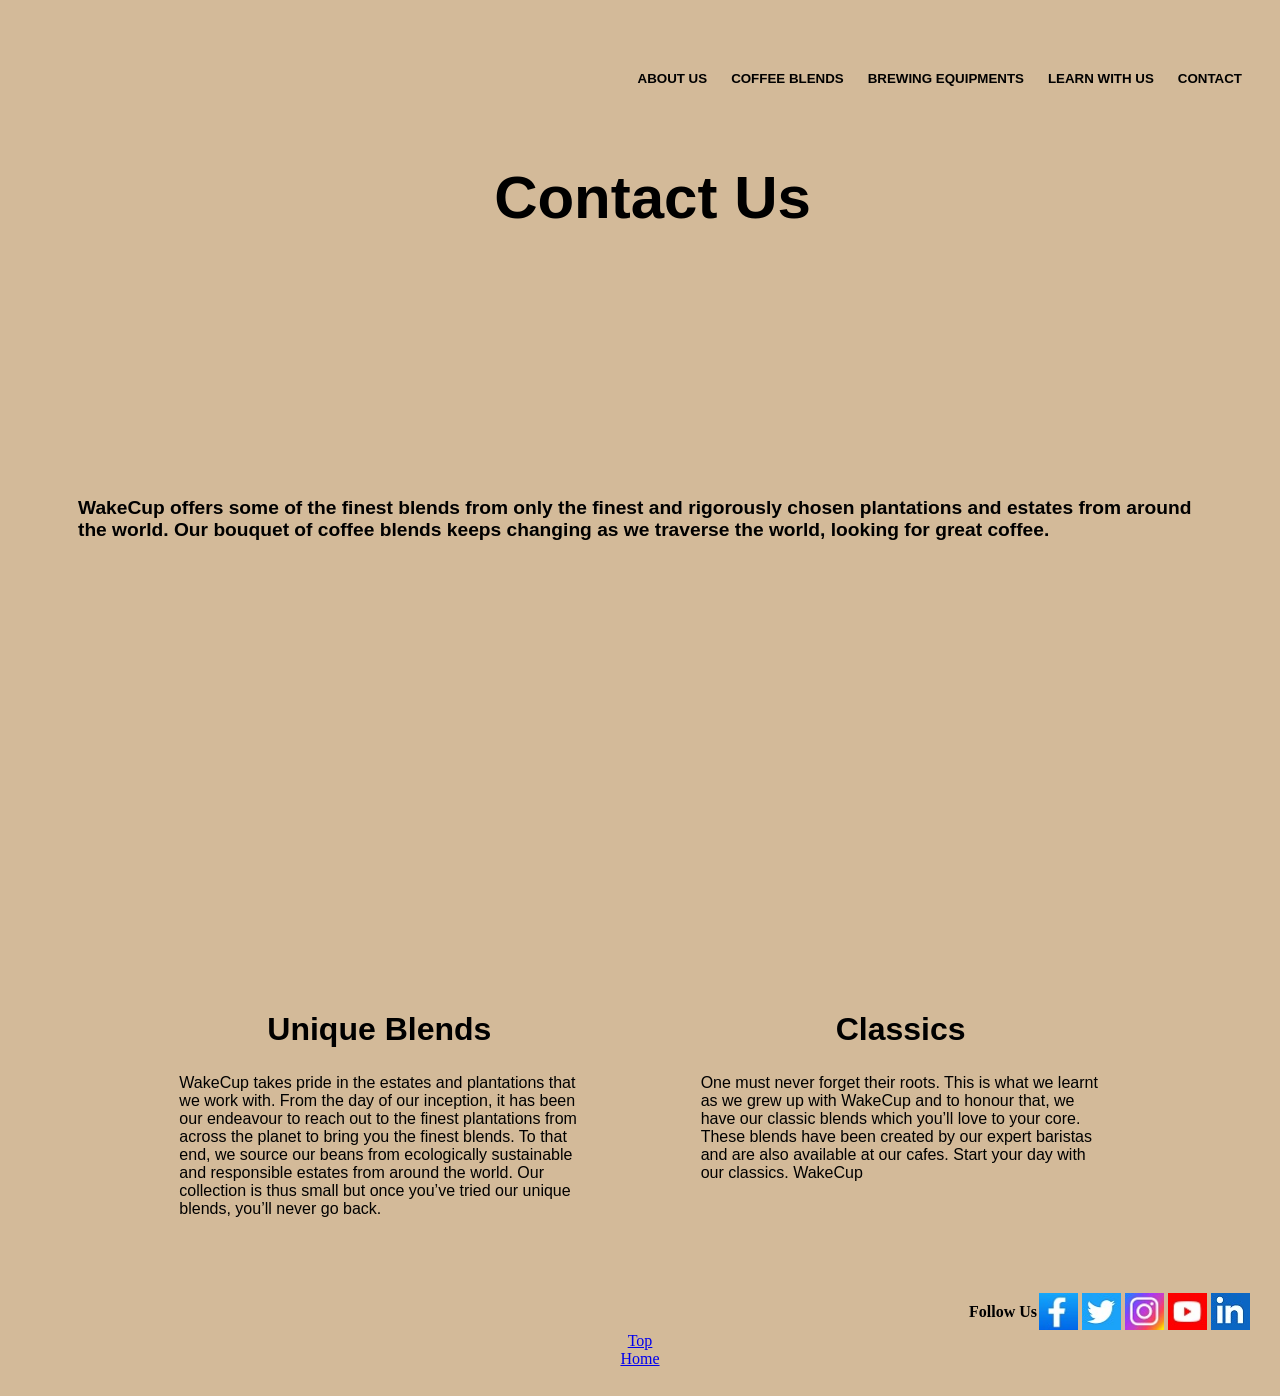
==== Coffeeblends.html @ 45ac3227 ".." ====
<html>

<head>
    <link rel="stylesheet" href="head.css">
    <style>
        .imgg {
            background-image: url(https://images.lifestyleasia.com/wp-content/uploads/sites/7/2022/02/24115640/Untitled-design-2022-02-18T123717.280.jpg);
            height: 180px;
            background-position: center;
        }
.headline{
    font-family: sans-serif;
    font-size: larger;
    margin:50px;
}
        .mid {
            display: flex;
          margin:30px;
          margin-top: 40px;
            font-family: sans-serif;
            justify-content: space-evenly;
        }

        .box {
            border-radius: 5px;;
            width: 400px;
            height: 550px;
        }
        .pic1{
            width:400px;
            height:400px;
            background-image: url(https://hungrito.com/wp-content/uploads/2021/05/FEATURE-IMAGE.jpg);
            background-position: center;
            border-radius: 8px;
        }
        .pic2{
            border-radius: 8px;
            width:400px;
            height: 400px;
            background-image: url(https://www.mkcfoodproducts.com/images/products/espresso-coffee-blends.jpg);
            background-position: center;
        }
    </style>
</head>

<body>
    <div class="head">
        <div class="logo"></div>
        <div class="but">
            <button class="k"><b>ABOUT US</b></button>
            <button class="k"><b>COFFEE BLENDS</b></button>
            <button class="k" onclick="location.href='Brewingequip.html'"><b>BREWING EQUIPMENTS</b></button>
            <button class="k" onclick="location.href='Learn.html'"><b>LEARN WITH US</b></button>
            <button class="k" onclick="location.href='Contact.html'"><b>CONTACT</b></button>
        </div>
    </div>
    <div class="mainhead">
        <h1>Contact Us</h1>
    </div>
    <div class="imgg"></div>

    <div class="headline">
       <b> WakeCup offers some of the finest blends from only the finest and rigorously
        chosen plantations and estates from around the world. Our bouquet of coffee blends keeps
        changing as we traverse the world, looking for great coffee.</b>
    </div>

    <div class="mid">
        <div class="box">
            <div class="pic1"></div>
            <h1>Unique Blends</h1>
            <p>WakeCup takes pride in the estates and plantations that we work with. From the
                day of our inception, it has been our endeavour to reach out to the finest plantations from
                across the planet to bring you the finest blends. To that end, we source our beans from
                ecologically sustainable and responsible estates from around the world. Our collection is
                thus small but once you’ve tried our unique blends, you’ll never go back.</p>
        </div>
        <div class="box">
            <div class="pic2"></div>
            <h1>Classics</h1>
            <p>
                One must never forget their roots. This is what we learnt as we grew up with
                WakeCup and to honour that, we have our classic blends which you’ll love to your core.
                These blends have been created by our expert baristas and are also available at our cafes.
                Start your day with our classics.
                WakeCup
            </p>
        </div>
    </div>
    <div class="foot">
        <div style="align-self: center;"><b>Follow Us</b></div>
        <div class="sm"><img class="op" src="f.jpg"></div>
        <div class="sm"><img class="op" src="t.jpg"></div>
        <div class="sm"><img class="op" src="i.jpg"></div>
        <div class="sm"><img class="op" src="y.jpg"></div>
        <div class="sm"><img class="op" src="l.jpg"></div>
       </div>
       <div style="text-align: center;"><a href="#top">Top</a></div>
       <div style="text-align: center;"><a href="home.html">Home</a></div>
</body>

</html>
---- head.css ----
body{
        background-color:rgb(211, 186, 153);
       padding: 20px;
    }
.head{
    display:flex;
    justify-content:space-between ;
    align-items: center;
}
.logo{
width:200px;
height:100px;
background-image: url(file:///E:/knproject/WakeCup_500x500.png);
background-position: center;
background-size: cover;
border-radius: 7px;

}
.k{
background-color:rgb(211, 186, 153);
border:0px solid;
padding: 10px;
font-style:unset;
}
.k:hover,.logo:hover,.address div:hover,.box1:hover,.box2:hover,.buy:hover,.pic1:hover,.pic2:hover{
transform:scale(1.1,1.1);
transition:250ms;
}
.mainhead{
    font-family:sans-serif;
    font-size: 30px;
    padding:15px;
    padding-left: 20px;
    margin-left: 20px;
 }
 h1{
    text-align: center;
    font-family:sans-serif;
    padding:10px;
    margin:10px;
 }
 .foot{
    display:flex;
    justify-content: flex-end;
    margin-top: 150px;
   }
   .sm{
    width:39px;
    height:37px;
    margin:2px;
    
   }
   .op{
    width:39px;
    height:37px;
   }
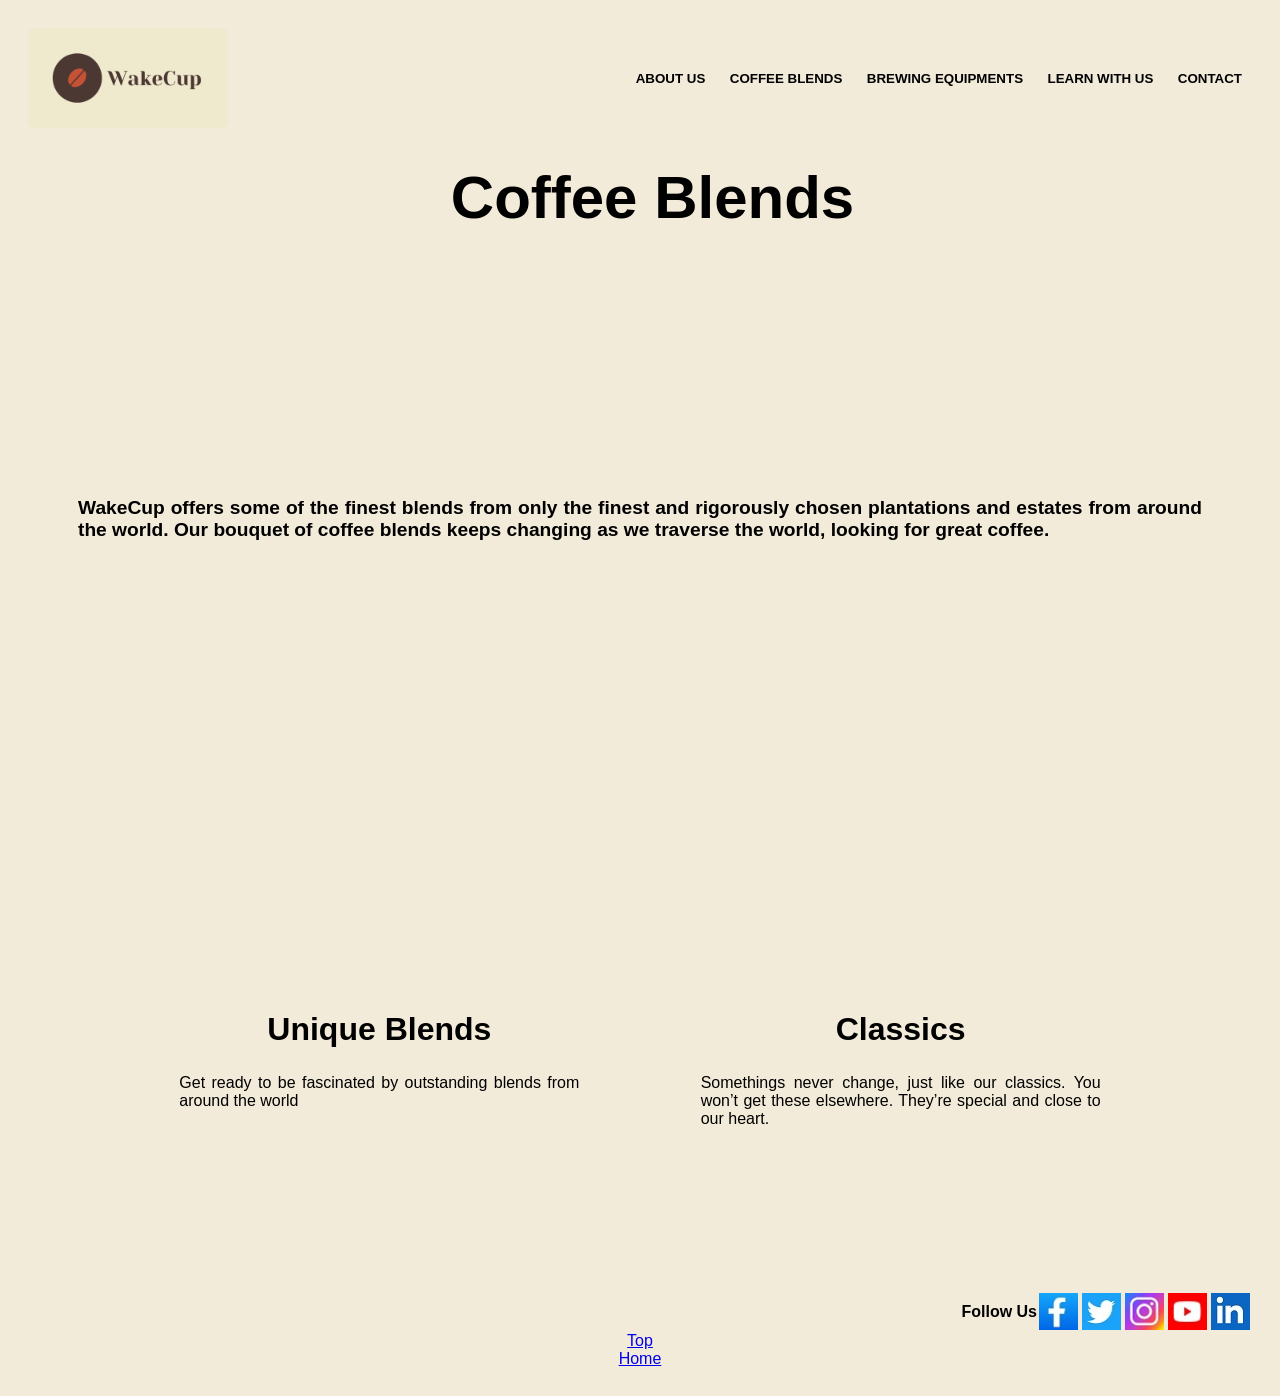
==== commit 3ccf8624: "changedFileNameToIndex" ====
--- a/Coffeeblends.html
+++ b/Coffeeblends.html
@@ -47,7 +47,7 @@
     <div class="head">
         <div class="logo"></div>
         <div class="but">
-            <button class="k"><b>ABOUT US</b></button>
+            <button class="k" onclick="location.href='Aboutus.html'"><b>ABOUT US</b></button>
             <button class="k"><b>COFFEE BLENDS</b></button>
             <button class="k" onclick="location.href='Brewingequip.html'"><b>BREWING EQUIPMENTS</b></button>
             <button class="k" onclick="location.href='Learn.html'"><b>LEARN WITH US</b></button>
@@ -55,7 +55,7 @@
         </div>
     </div>
     <div class="mainhead">
-        <h1>Contact Us</h1>
+        <h1>Coffee Blends</h1>
     </div>
     <div class="imgg"></div>
 
@@ -66,24 +66,18 @@
     </div>
 
     <div class="mid">
-        <div class="box">
+        <div class="box" onclick="location.href='Uniqueblend.html'">
             <div class="pic1"></div>
             <h1>Unique Blends</h1>
-            <p>WakeCup takes pride in the estates and plantations that we work with. From the
-                day of our inception, it has been our endeavour to reach out to the finest plantations from
-                across the planet to bring you the finest blends. To that end, we source our beans from
-                ecologically sustainable and responsible estates from around the world. Our collection is
-                thus small but once you’ve tried our unique blends, you’ll never go back.</p>
+            <p>Get ready to be fascinated by outstanding blends from around the
+                world</p>
         </div>
-        <div class="box">
+        <div class="box" onclick="location.href='Classics.html'">
             <div class="pic2"></div>
             <h1>Classics</h1>
             <p>
-                One must never forget their roots. This is what we learnt as we grew up with
-                WakeCup and to honour that, we have our classic blends which you’ll love to your core.
-                These blends have been created by our expert baristas and are also available at our cafes.
-                Start your day with our classics.
-                WakeCup
+                Somethings never change, just like our classics. You won’t get these
+elsewhere. They’re special and close to our heart.
             </p>
         </div>
     </div>
--- a/head.css
+++ b/head.css
@@ -1,6 +1,8 @@
 body{
-        background-color:rgb(211, 186, 153);
+        background-color:rgb(243, 235, 217);
        padding: 20px;
+       font-family: sans-serif;
+       text-align: justify;
     }
 .head{
     display:flex;
@@ -10,14 +12,14 @@
 .logo{
 width:200px;
 height:100px;
-background-image: url(file:///E:/knproject/WakeCup_500x500.png);
+background-image: url(./WakeCup_500x500.png);
 background-position: center;
 background-size: cover;
 border-radius: 7px;
 
 }
 .k{
-background-color:rgb(211, 186, 153);
+background-color:rgb(243, 235, 217);
 border:0px solid;
 padding: 10px;
 font-style:unset;
@@ -35,7 +37,7 @@
  }
  h1{
     text-align: center;
-    font-family:sans-serif;
+    
     padding:10px;
     margin:10px;
  }
@@ -55,3 +57,6 @@
     height:37px;
    }
 
+@media screen and (max-width:720px) {
+   .imgg{ width:680px;}
+}
